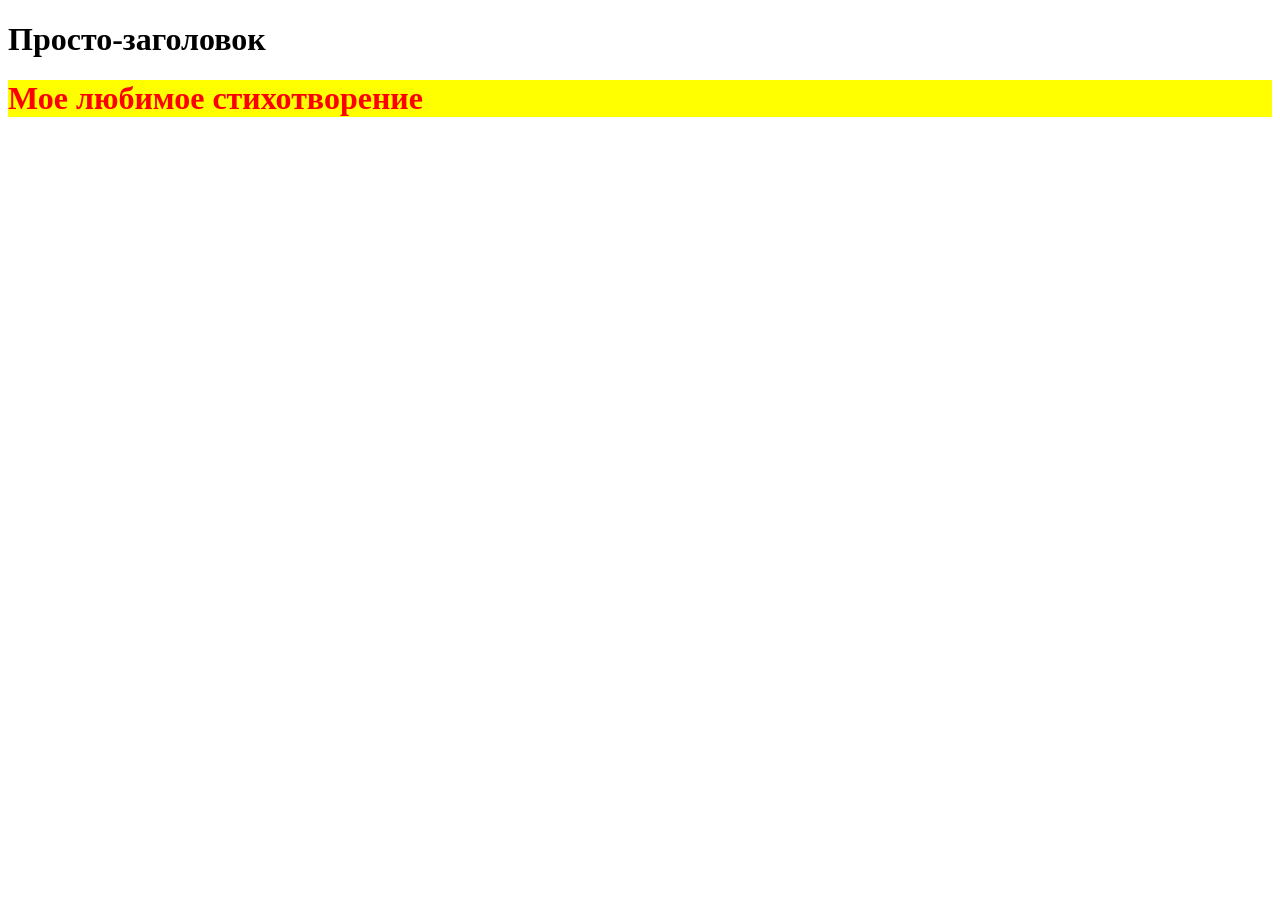
==== Стихотворение/index.html @ 45b3da76 "lesson" ====
<!doctype html>
<html lang="ru">
    <head>
        <link rel="stylesheet" href="style.css">
    </head>
    <body>
        <h1>Просто-заголовок</h1>
        <h1 class="header-1">Мое любимое стихотворение</h1>
    </body>
</html>
---- Стихотворение/style.css ----
.header-1 {
    color: red;
    background-color: yellow;
}
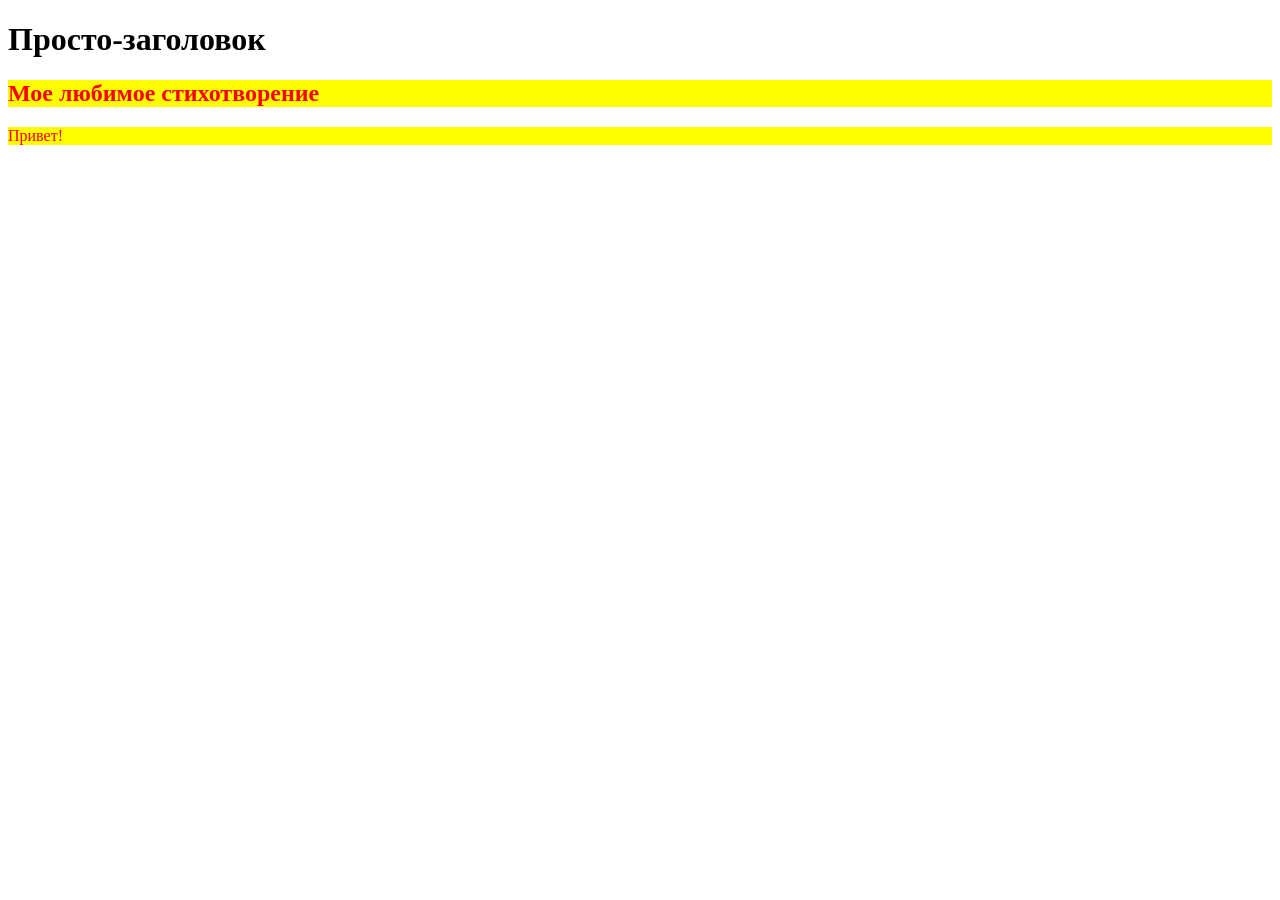
==== commit 96deedd2: "lesson 9" ====
--- a/Стихотворение/index.html
+++ b/Стихотворение/index.html
@@ -5,6 +5,7 @@
     </head>
     <body>
         <h1>Просто-заголовок</h1>
-        <h1 class="header-1">Мое любимое стихотворение</h1>
+        <h2 class="header-1">Мое любимое стихотворение</h2>
+        <p class="header-1">Привет!</p>
     </body>
 </html>
--- a/Стихотворение/style.css
+++ b/Стихотворение/style.css
@@ -2,3 +2,11 @@
     color: red;
     background-color: yellow;
 }
+
+.header-1:hover {
+    color: green;
+    background-color: beige;
+    font-style: italic;
+    text-decoration: underline;
+    transition: all 0.6s;
+}
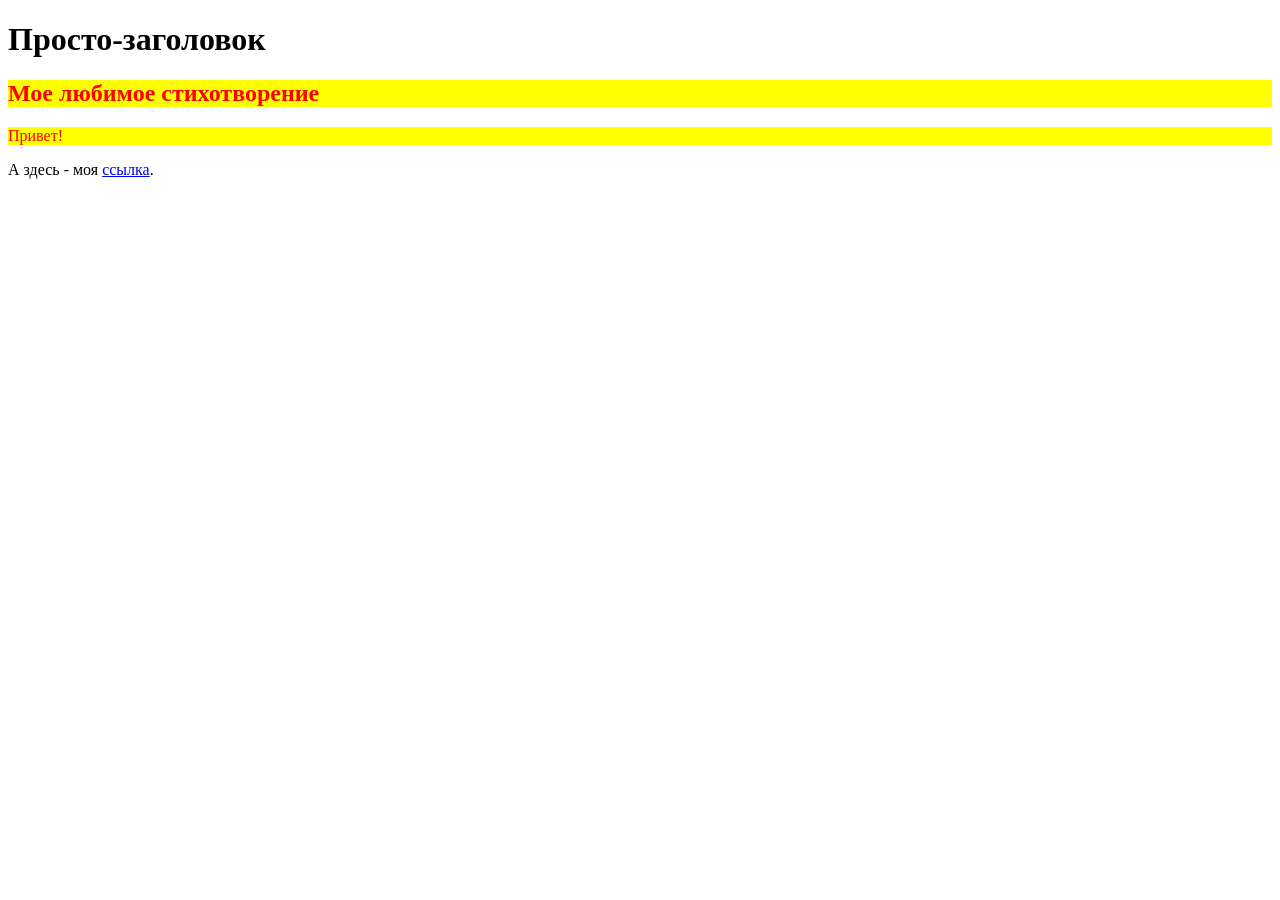
==== commit 7d79a173: "l" ====
--- a/Стихотворение/index.html
+++ b/Стихотворение/index.html
@@ -7,5 +7,6 @@
         <h1>Просто-заголовок</h1>
         <h2 class="header-1">Мое любимое стихотворение</h2>
         <p class="header-1">Привет!</p>
+        <p>А здесь - моя <a href="https://doka.guide/" target="_blank">ссылка</a>.</p>
     </body>
 </html>
--- a/Стихотворение/style.css
+++ b/Стихотворение/style.css
@@ -8,5 +8,5 @@
     background-color: beige;
     font-style: italic;
     text-decoration: underline;
-    transition: all 0.6s;
+    transition: color 1s;
 }
